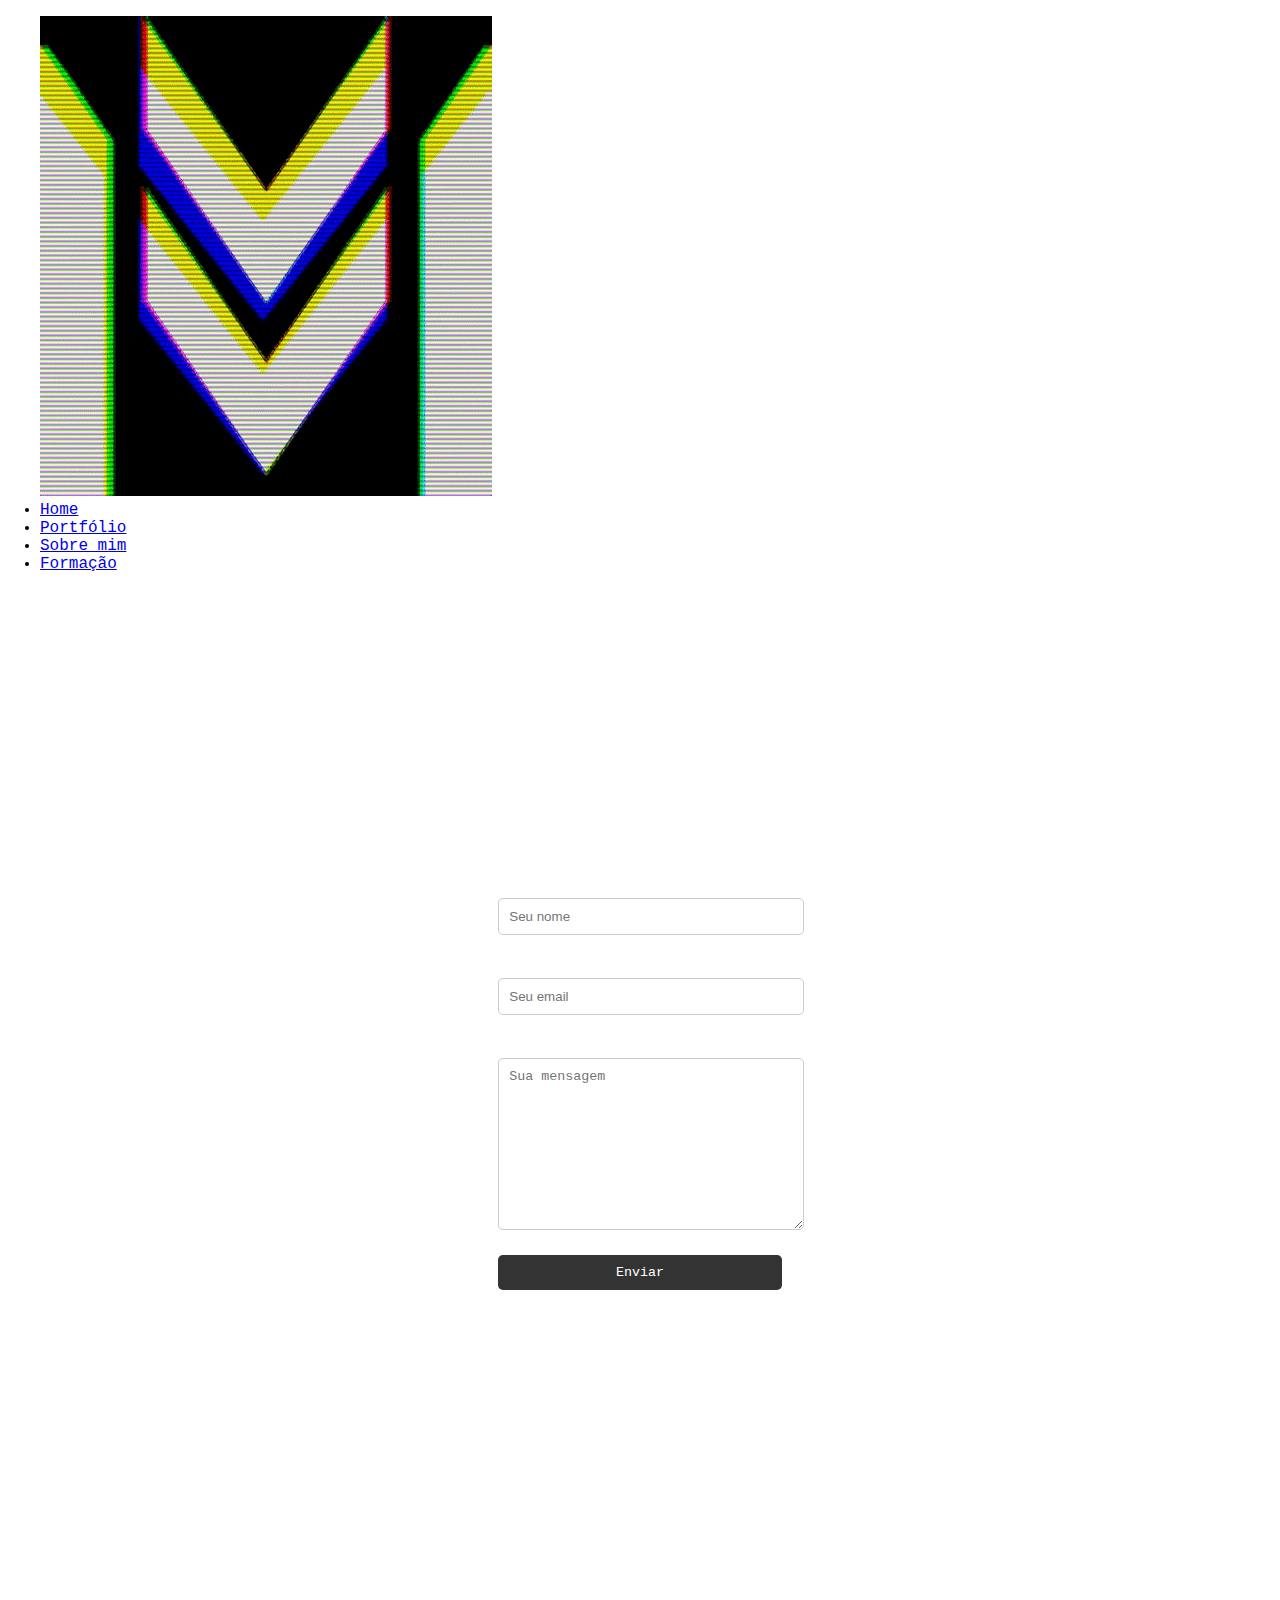
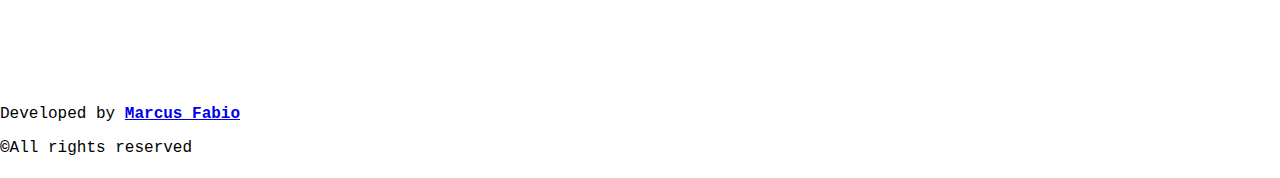
==== contato.html @ da35adb4 "feat: contato page added" ====
<!DOCTYPE html>
<html lang="en">

<head>
    <meta charset="UTF-8">
    <meta name="viewport" content="width=device-width, initial-scale=1.0">
    <title>Marcus Fabio - Contato</title>
    <link rel="icon" type="image/x-icon" href="assets/imgs/portfolio.ico">

    <link rel="stylesheet" href="css/contato.css" />
    <link rel="stylesheet" href="css/footer.css" />
    <link rel="stylesheet" href="css/header.css" />

</head>
<body>
    <header>
        <nav>
            <ul class="navigation">
                <a href="index.html"><img class="toplogo" src="assets/imgs/logo2.gif" alt="logo" /></a>
                <div class="links">
                    <li><a href="index.html">Home</a></li>
                    <li><a href="portfolio.html">Portfólio</a></li>
                    <li><a href="sobremim.html">Sobre mim</a></li>
                    <li><a href="formacao.html">Formação</a></li>
                </div>
            </ul>
        </nav>
    </header>

    <div class="container">
        <section class="contact">
            <div class="contact-form">
                <h2>Entre em contato!</h2>
                <form>
                    <div class="input-container">
                        <label for="nome">Nome</label>
                        <input type="text" id="nome" name="nome" placeholder="Seu nome">
                    </div>
                    <div class="input-container">
                        <label for="email">Email</label>
                        <input type="email" id="email" name="email" placeholder="Seu email">
                    </div>
                    <div class="input-container">
                        <label for="mensagem">Mensagem</label>
                        <textarea id="mensagem" name="mensagem" placeholder="Sua mensagem"></textarea>
                    </div>
                    <button type="submit">Enviar</button>
                </form>
            </div>
        </section>
    </div>
    
    <footer>
        <div class="info">
            <p>
                Developed by <b><a href="https://github.com/MarcusFabI0">Marcus Fabio</a></b>
            </p>
            <p>
                <b>©</b>All rights reserved
            </p>
        </div>
    </footer>
</body>
</html>
---- css/contato.css ----
body {
    font-family: 'Sometype Mono', monospace;
    margin: 0;
    padding: 0;
    background-color: #f0f0f0;
    background: url(/TrabalhoPortfolio/assets/imgs/contatoBG.gif);
    background-repeat: no-repeat;
    background-size: cover;
}

.container{
    display: flex;
    justify-content: center;
    align-items: center;
    min-height: 100vh;
    padding-bottom:200px ;
}

h1 {
    margin: 0;
}

.contact {
    max-width: 800px;
    margin: 20px;
    padding: 20px;
    background-color: #3a3a3a00;
    text-align: center;
    border-radius: 8px;
}

.contact-form {
    text-align: left;
}

h2 {
    color: #ffffff;
    padding-bottom: 10px;
}

form {
    display: flex;
    flex-direction: column;
    align-items: center;
}

.input-container {
    padding: 10px 0;
    width: 100%;
    color: #fff;

}

label {
    font-weight: bold;
}

input, textarea {
    width: 100%;
    padding: 10px;
    margin-top: 5px;
    border: 1px solid #ccc;
    border-radius: 5px;
}

textarea {
    height: 150px; 
}

button {
    background-color: #333;
    color: #fff;
    padding: 10px 20px;
    width: 100%;
    border: none;
    border-radius: 5px;
    cursor: pointer;
    margin-top: 10px;
    font-family: 'Sometype Mono', monospace;
}

button:hover {
    background-color: #555;
}
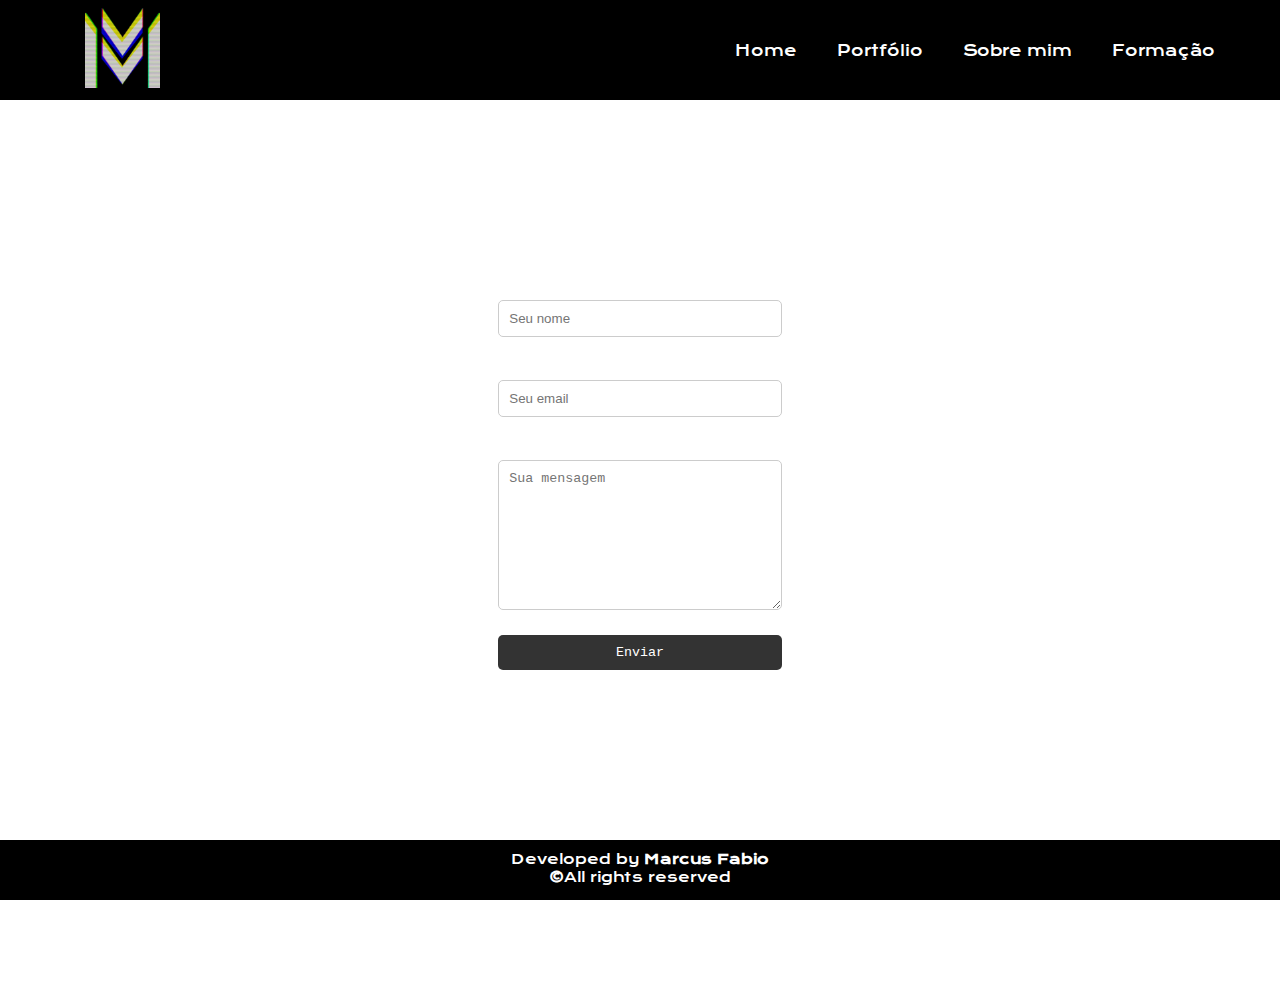
==== commit f66c1bb9: "chore: added comments" ====
--- a/contato.html
+++ b/contato.html
@@ -13,6 +13,7 @@
 
 </head>
 <body>
+    <!--Header com logo e 4 links, que mudam conforme a troca de página-->
     <header>
         <nav>
             <ul class="navigation">
@@ -26,7 +27,7 @@
             </ul>
         </nav>
     </header>
-
+        <!--Bloco contendo inputs de nome, email e mensagem, junto a um botão de enviar -->
     <div class="container">
         <section class="contact">
             <div class="contact-form">
@@ -50,6 +51,7 @@
         </section>
     </div>
     
+    <!-- Footer contendo apenas um "copyright" e um link que redireciona para meu Github -->
     <footer>
         <div class="info">
             <p>
--- a/css/footer.css
+++ b/css/footer.css
@@ -0,0 +1,23 @@
+footer {
+    position: fixed;
+    bottom: 0;
+    width: 100%;
+    height: 60px;
+    background-color: black;
+}
+
+.info {
+    display: flex;
+    flex-direction: column;
+    align-items: center;
+    justify-content: center;
+    font-family: 'Krona One', sans-serif;
+    font-size: 14px;
+    color: white;
+    padding-top: 10px;
+}
+
+.info a {
+    text-decoration: none;
+    color: white;
+}--- a/css/header.css
+++ b/css/header.css
@@ -0,0 +1,48 @@
+@import url('https://fonts.googleapis.com/css2?family=Krona+One&display=swap');
+* {
+    box-sizing: border-box;
+    margin: 0;
+    padding: 0;
+}
+
+.navigation {
+    display: flex;
+    justify-content: space-between;
+    align-items: center;
+    list-style: none;
+    background: black;
+    height: 100px;
+    padding: 0 50px;
+}
+
+.links {
+    display: flex;
+    justify-content: flex-end;
+}
+
+.navigation a {
+    margin-left: 10px;
+    font-size: 15px;
+    font-family: 'Krona One', sans-serif;
+    text-decoration: none;
+    display: block;
+    padding: 1em;
+    color: #fff;
+    transition: all 300ms cubic-bezier(0.075, 0.82, 0.165, 1);
+
+}
+
+
+.links a:hover {
+    transform: scale(1.4);
+    text-shadow: none;
+    animation: anim2 500ms cubic-bezier(0.175, 0.885, 0.32, 0.275) infinite;
+}
+
+.toplogo {
+    margin-left: 10px;
+    height: auto;
+    width: auto;
+    max-height: 80px;
+    max-width: 150px;
+}